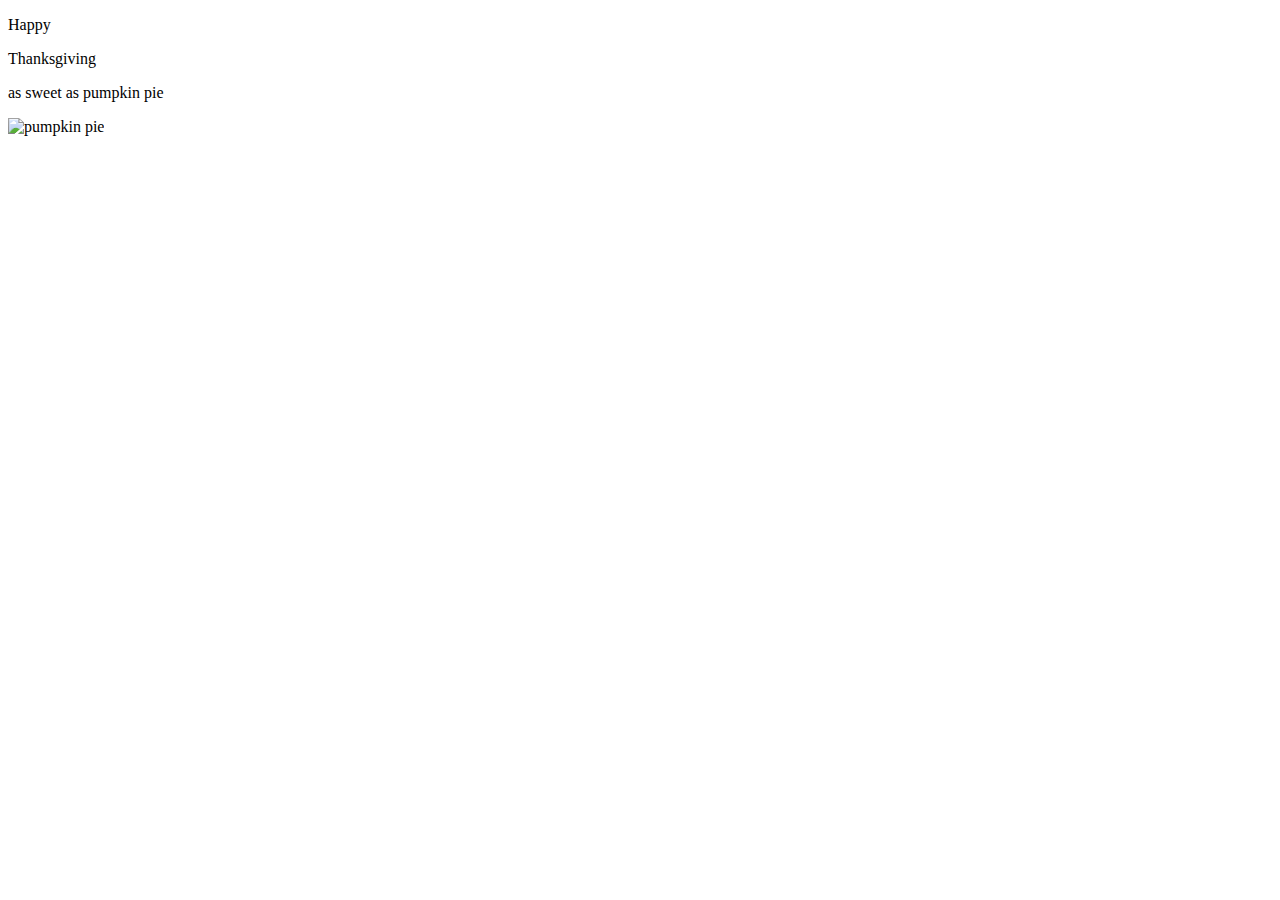
==== ex/thanksgiving.html @ 80063fae "Add files via upload" ====
<!DOCTYPE html>
<html>
  <head>
    <meta charset="utf-8">
    <title>Will Faris' Thanksgiving Card</title>
    <!-- makes media query work on mobile -->
    <meta name="viewport" content="width=device-width, initial-scale=1">
    <!-- link to google font stuff -->
    <!-- end google font link -->
    <link rel="stylesheet" href="css/main.css">
  </head>
	
  <body>
    <div id="container">
		<!-- for mobile -->
      <p class="mobile-only">Happy</p>
      <p class="mobile-only" id="cursive">Thanksgiving</p>
		<!-- for destop -->
      <p class="desktop-only"> as sweet as pumpkin pie </p>
    <img class="desktop-only" src="img/pie.jpg" width="1664" height="874" alt="pumpkin pie"/> </div>
  </body>
</html>
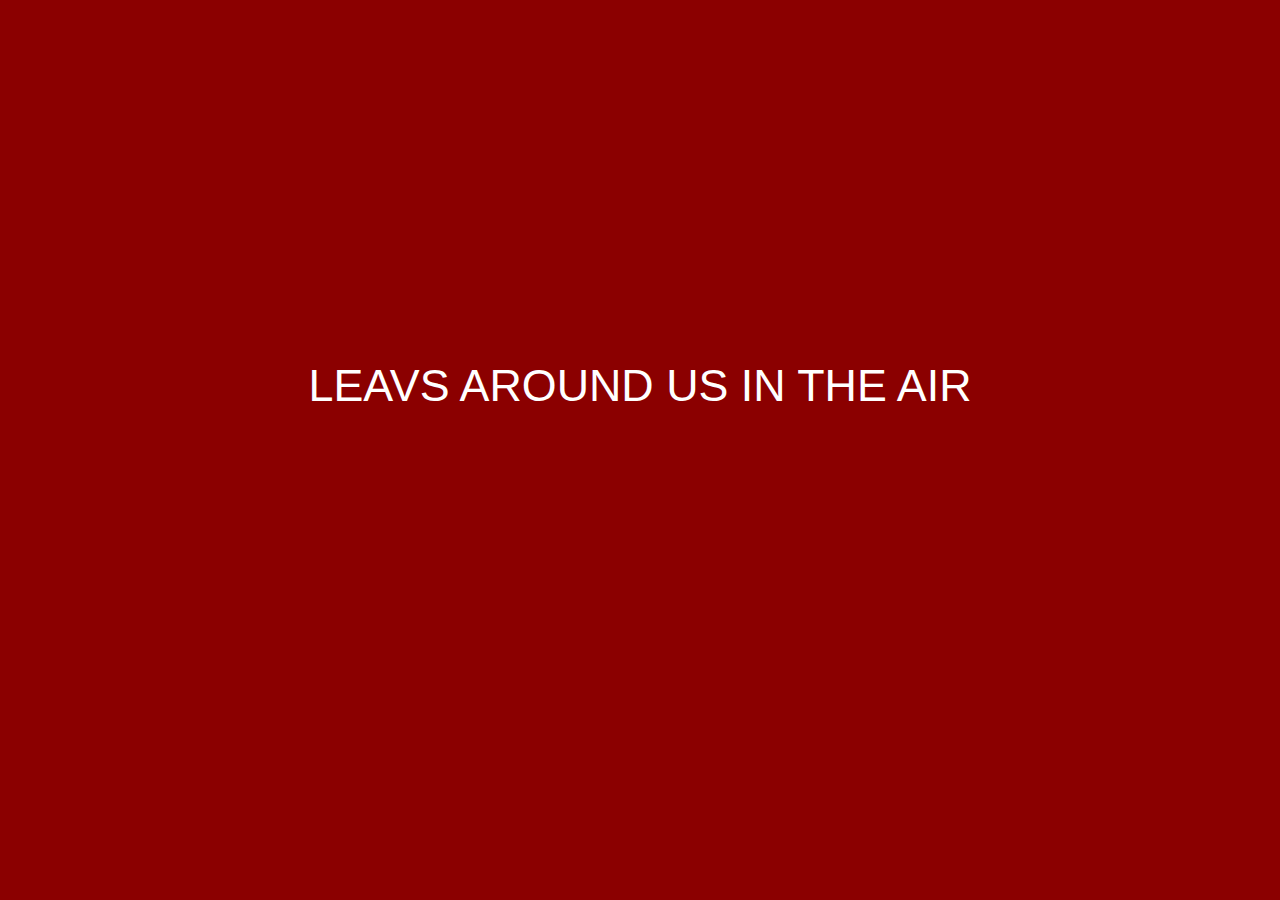
==== commit bc896120: "Add files via upload" ====
--- a/ex/thanksgiving.html
+++ b/ex/thanksgiving.html
@@ -14,11 +14,13 @@
   <body>
     <div id="container">
 		<!-- for mobile -->
-      <p class="mobile-only">Happy</p>
-      <p class="mobile-only" id="cursive">Thanksgiving</p>
+      <p class="mobile-only">giving thanks to all</p>
+      <p class="mobile-only" id="cursive">& this world we share.</p>
+		<p class="mobile-only">Happy Thanksgiving!</p>
+		<img class="mobile-only" src="img/cute_pikachu.gif">
 		<!-- for destop -->
-      <p class="desktop-only"> as sweet as pumpkin pie </p>
-    <img class="desktop-only" src="img/pie.jpg" width="1664" height="874" alt="pumpkin pie"/> </div>
+      <p class="desktop-only">leavs around us in the air</p>
+    </div>
   </body>
 </html>
 
--- a/ex/css/main.css
+++ b/ex/css/main.css
@@ -0,0 +1,77 @@
+@charset "UTF-8";
+/* CSS Document */
+  body {
+    background-color: darkred;
+    margin: 0;
+    font-size: 10px;
+  }
+
+#container {
+	  width:90%;
+	  margin-top: 40vh;
+	  margin-left: 10vh;
+	 margin-left: auto;
+	margin-right:auto;
+  }
+
+  p {
+    text-transform: uppercase;
+    color: white;
+	font-size: 2.8rem;
+	text-align: center;
+	font-family: sans-serif;  
+  }
+ 
+
+  img {
+    display: block;
+	  margin-left: auto;
+	  margin-right: auto;
+	  width:100%;
+	  max-width:1000px;
+	  height: auto;
+  }
+
+
+/* tell browser don't display it when screen is wider than 768px */
+  .mobile-only {
+    display: none;
+  }
+
+/* tell browser to do the followings when screen is at and narrower than 768px */
+  @media only screen and (max-width: 768px) {
+	  
+    body {
+      background-color: orange;
+    }
+	  
+	#container {
+      margin-top: 20vh;
+    }
+	   
+    p {
+		text-transform: uppercase;
+		color: #b13057;
+		letter-spacing: 5px;
+		text-align: center;
+		margin-bottom:0;
+		font-size:1rem;
+    }
+	  
+	#cursive {
+		margin-top:0;
+		font-size:3rem;
+		font-family: cursive;
+		text-transform: none;
+		
+  	}
+	  
+    .mobile-only {
+      display: block;
+    }
+	  /* Now the style and content for desktop will not be displied */
+    .desktop-only {
+      display: none;
+    }
+
+} /* don't forget to close the styles for mobile/